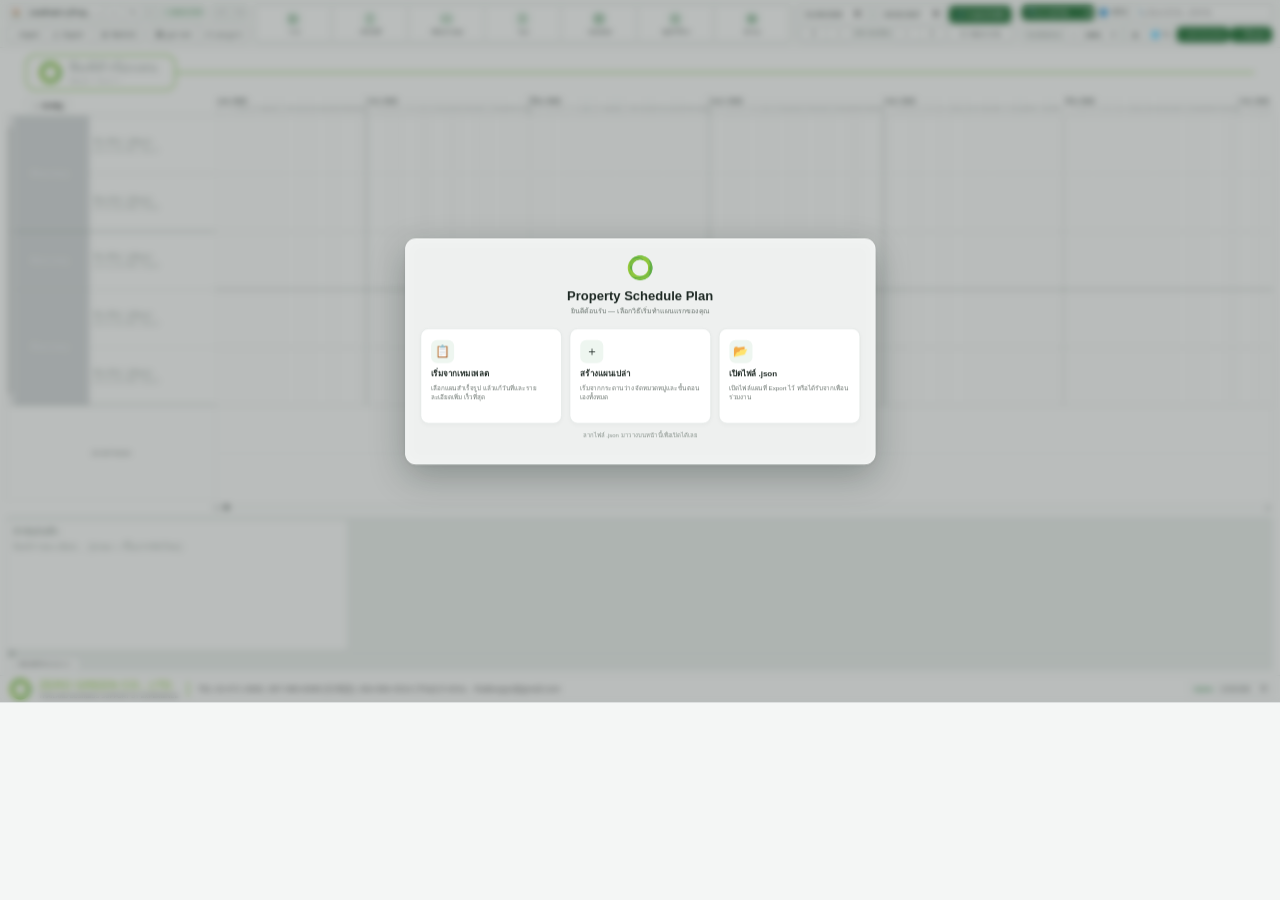
==== index.html @ 19c10e27 "Fixed-size board: identical layout on every machine and screen - index.html is now a shell that runs" ====
<!DOCTYPE html>
<html lang="th">

<head>
    <meta charset="UTF-8">
    <meta name="viewport" content="width=device-width, initial-scale=1.0">

    <title>Property Schedule Plan</title>

    <!-- ติดตั้งเป็นแอปบนเครื่อง (Edge / Chrome → ติดตั้งแอปนี้) · ไอคอนแท็บ -->
    <link rel="manifest" href="manifest.webmanifest">
    <meta name="theme-color" content="#2e8b57">
    <link rel="icon" type="image/png" sizes="192x192" href="icons/icon-192.png">
    <link rel="apple-touch-icon" href="icons/apple-touch-icon.png">

    <!--
        กรอบขนาดคงที่ — หน้ากระดานเหมือนกันทุกเครื่อง / ทุกขนาดจอ

        ตัวโปรแกรม (app.html) ทำงานในหน้าต่างเสมือน 2557 × 1403 เสมอ (ขนาดหน้าเว็บเต็มจอของเครื่องหลัก — จอ 2560×1440 · 150%)
        → ความสูงหมวด ความกว้างช่องวัน ขนาดตัวอักษร ตำแหน่งทุกชิ้น คำนวณเท่ากันทุกเครื่อง
        แล้วกรอบนี้ย่อ / ขยายทั้งก้อนให้เต็มความกว้างจอจริง (สูงต่างกันนิดหน่อย → ปรับแนวตั้งให้พอดี · ต่างมาก → เลื่อนลงดูได้)
    -->
    <style>
        html,
        body {
            margin: 0;
            width: 100%;
            height: 100%;
            overflow-x: hidden;
            overflow-y: hidden;
            background: #f4f6f5;
        }

        /* จอเตี้ยกว่ากระดานมาก → เลื่อนขึ้นลงดูส่วนล่างได้ */
        html.zg-scroll,
        html.zg-scroll body {
            overflow-y: auto;
        }

        #zgSpacer {
            width: 1px;
            height: 0;
        }

        #zgStage {
            position: absolute;
            left: 0;
            top: 0;
            width: 2557px;
            height: 1403px;
            transform-origin: 0 0;
            box-shadow: 0 0 0 1px rgba(0, 0, 0, .06);
        }

        #zgApp {
            display: block;
            width: 100%;
            height: 100%;
            border: 0;
            background: #ffffff;
        }

        @media print {
            #zgStage { position: static; transform: none !important; }
        }
    </style>
</head>

<body>
    <div id="zgSpacer"></div>
    <div id="zgStage">
        <iframe id="zgApp" title="Property Schedule Plan" allow="clipboard-read; clipboard-write; fullscreen"></iframe>
    </div>

    <script>
        (function () {

            /* ต้องตรงกับขนาดกรอบใน CSS ด้านบน */
            const W = 2557;
            const H = 1403;

            /* ความสูงต่างจากกรอบไม่เกินเท่านี้ → บีบ/ยืดแนวตั้งนิดเดียวให้เต็มจอพอดี (มองไม่ออก) */
            const FILL_TOLERANCE = 0.06;

            const stage = document.getElementById("zgStage");
            const spacer = document.getElementById("zgSpacer");
            const frame = document.getElementById("zgApp");

            /* ลิงก์จาก CRM (?customer_id=…) / ลิงก์อื่น → ส่งต่อให้ตัวโปรแกรมครบ */
            frame.src = "app.html" + location.search + location.hash;

            /*
                เต็มความกว้างเสมอ (ไม่มีขอบซ้าย-ขวา)
                - สูงไม่พอ/เกินนิดหน่อย → ปรับแนวตั้งให้พอดีจอ
                - สูงไม่พอมาก → คงสัดส่วน เลื่อนลงดูได้ · สูงเกินมาก → คงสัดส่วน เว้นด้านล่าง
            */
            function fit() {
                const root = document.documentElement;
                const vh = window.innerHeight;
                let vw = window.innerWidth;
                let sx = vw / W;
                let sy = sx;
                const need = H * sx;
                if (Math.abs(need - vh) / vh <= FILL_TOLERANCE) {
                    sy = vh / H;
                    root.classList.remove("zg-scroll");
                } else if (need > vh) {
                    root.classList.add("zg-scroll");
                    vw = root.clientWidth || vw;          // มีแถบเลื่อน → กว้างลดลง
                    sx = sy = vw / W;
                } else {
                    root.classList.remove("zg-scroll");
                }
                sx = Math.max(0.1, sx);
                sy = Math.max(0.1, sy);
                stage.style.transform = `scale(${sx}, ${sy})`;
                spacer.style.height = root.classList.contains("zg-scroll") ? `${Math.ceil(H * sy)}px` : "0px";
            }

            fit();
            window.addEventListener("resize", fit);

            function focusApp() {
                try { frame.contentWindow.focus(); } catch (error) { /* ไม่เป็นไร */ }
            }

            /* ชื่อแท็บ + สีพื้นขอบ ตามตัวโปรแกรม (โหมดมืด) */
            function syncChrome() {
                try {
                    const doc = frame.contentDocument;
                    if (!doc) return;
                    if (doc.title && doc.title !== document.title) document.title = doc.title;
                    const bg = doc.body ? getComputedStyle(doc.body).backgroundColor : "";
                    if (bg && bg !== "rgba(0, 0, 0, 0)" && document.body.style.background !== bg) document.body.style.background = bg;
                } catch (error) { /* ไม่เป็นไร */ }
            }

            frame.addEventListener("load", () => {
                focusApp();
                syncChrome();
            });

            setInterval(syncChrome, 2000);

            /* คลิกที่ขอบ → กลับไปที่ตัวโปรแกรม (ปุ่มลัดใช้ได้ต่อ) */
            document.addEventListener("pointerdown", event => {
                if (event.target !== frame) focusApp();
            });

            /* Ctrl+P ตอนโฟกัสอยู่ที่กรอบ → พิมพ์ A3 ของโปรแกรม */
            window.addEventListener("keydown", event => {
                if ((event.ctrlKey || event.metaKey) && (event.key === "p" || event.key === "P")) {
                    try {
                        const app = frame.contentWindow;
                        if (app.ZGPrintA3 && typeof app.ZGPrintA3.print === "function") {
                            event.preventDefault();
                            app.ZGPrintA3.print();
                        }
                    } catch (error) { /* ไม่เป็นไร */ }
                }
            });
        })();
    </script>
</body>

</html>
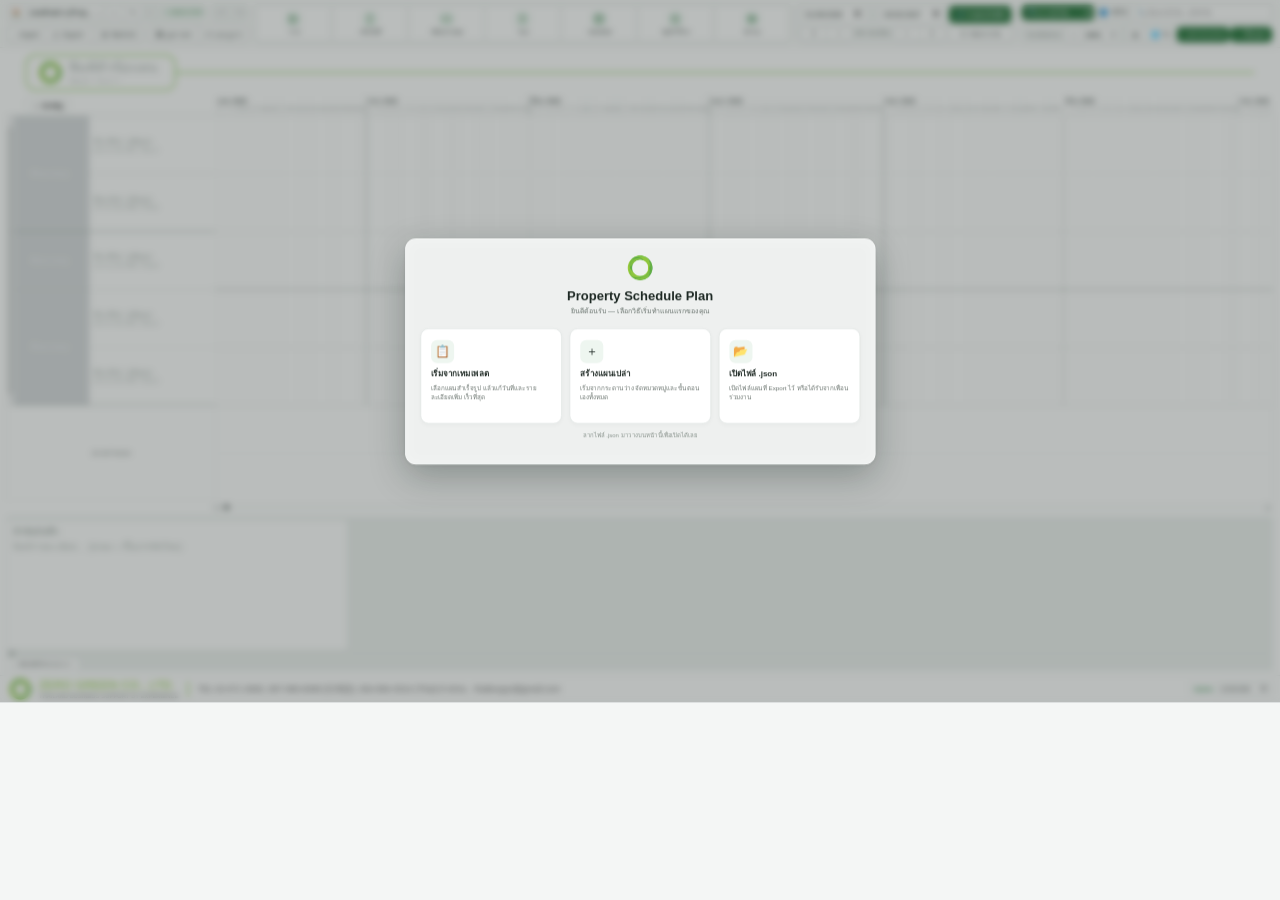
==== commit 6048d47d: "Ultrawide fit, CUS-/JOB- plan names, tidy plan menu - Ultrawide screens (aspect >= 2.2, e.g. 3440x14" ====
--- a/index.html
+++ b/index.html
@@ -82,6 +82,9 @@
             /* ความสูงต่างจากกรอบไม่เกินเท่านี้ → บีบ/ยืดแนวตั้งนิดเดียวให้เต็มจอพอดี (มองไม่ออก) */
             const FILL_TOLERANCE = 0.06;
 
+            /* จอกว้างพิเศษ (21:9 เช่น 3440×1440) เท่านั้นที่ใช้ "พอดีความสูง วางกลาง" — จอ 16:9 / โน้ตบุ๊ก ทำงานเหมือนเดิม */
+            const ULTRAWIDE = 2.2;
+
             const stage = document.getElementById("zgStage");
             const spacer = document.getElementById("zgSpacer");
             const frame = document.getElementById("zgApp");
@@ -92,7 +95,8 @@
             /*
                 เต็มความกว้างเสมอ (ไม่มีขอบซ้าย-ขวา)
                 - สูงไม่พอ/เกินนิดหน่อย → ปรับแนวตั้งให้พอดีจอ
-                - สูงไม่พอมาก → คงสัดส่วน เลื่อนลงดูได้ · สูงเกินมาก → คงสัดส่วน เว้นด้านล่าง
+                - จอกว้างพิเศษ (กว้างกว่ากระดานมาก) → พอดีความสูง วางกลางจอ
+                - สูงไม่พอมาก (จอแคบ) → คงสัดส่วน เลื่อนลงดูได้ · สูงเกินมาก → คงสัดส่วน เว้นด้านล่าง
             */
             function fit() {
                 const root = document.documentElement;
@@ -101,8 +105,14 @@
                 let sx = vw / W;
                 let sy = sx;
                 const need = H * sx;
+                let left = 0;
                 if (Math.abs(need - vh) / vh <= FILL_TOLERANCE) {
                     sy = vh / H;
+                    root.classList.remove("zg-scroll");
+                } else if (need > vh && vw / vh >= ULTRAWIDE) {
+                    /* จอกว้างพิเศษ (เช่น 3440×1440) → พอดีความสูง วางกลางจอ เห็นทั้งกระดานไม่ต้องเลื่อน */
+                    sx = sy = vh / H;
+                    left = Math.round((vw - W * sx) / 2);
                     root.classList.remove("zg-scroll");
                 } else if (need > vh) {
                     root.classList.add("zg-scroll");
@@ -113,7 +123,7 @@
                 }
                 sx = Math.max(0.1, sx);
                 sy = Math.max(0.1, sy);
-                stage.style.transform = `scale(${sx}, ${sy})`;
+                stage.style.transform = `translate(${left}px, 0) scale(${sx}, ${sy})`;
                 spacer.style.height = root.classList.contains("zg-scroll") ? `${Math.ceil(H * sy)}px` : "0px";
             }
 
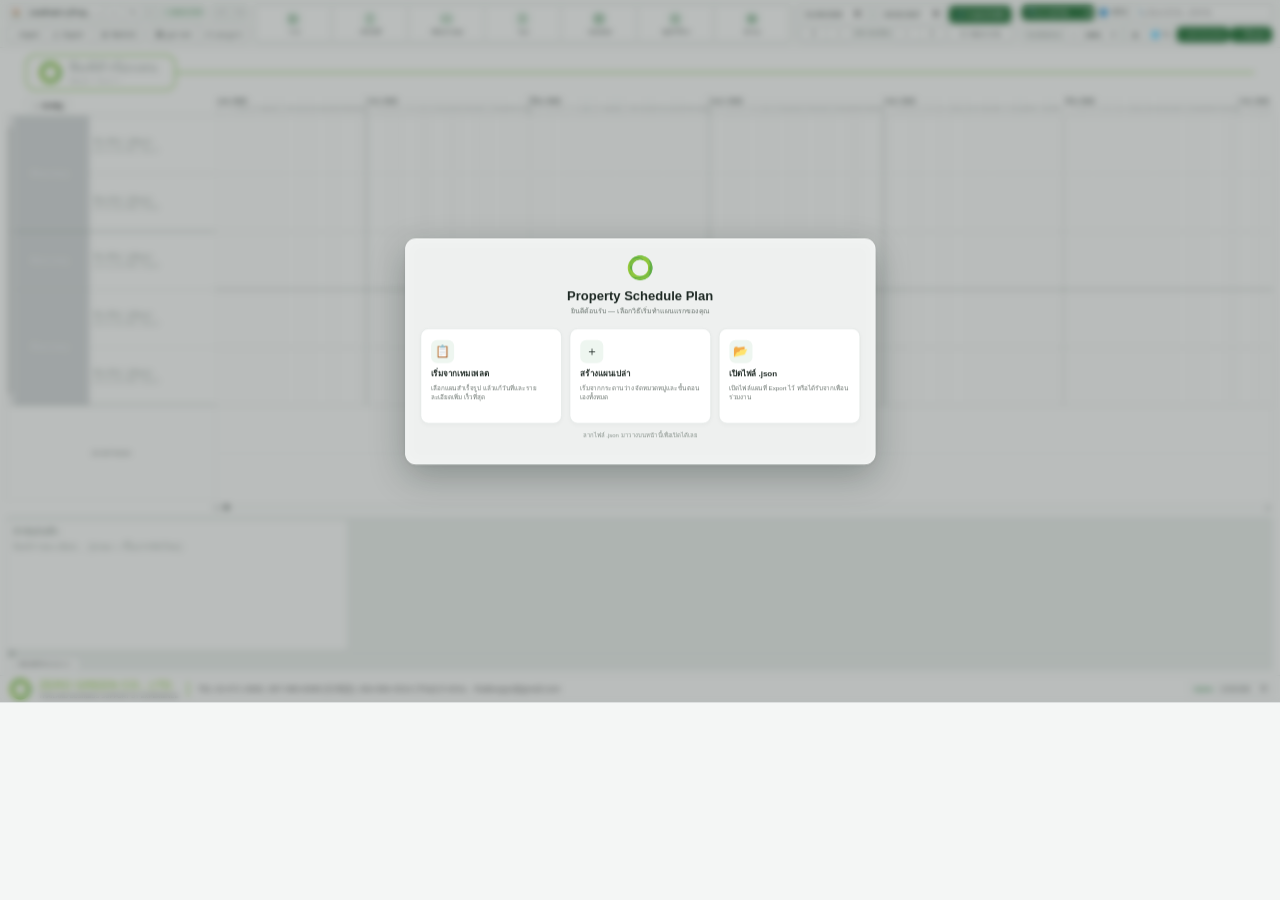
==== commit ee7b97fe: "Convert legacy free text boxes once; ultrawide display zoom - Plans saved before the fixed-size boar" ====
--- a/index.html
+++ b/index.html
@@ -60,8 +60,61 @@
             background: #ffffff;
         }
 
+        /* จอกว้างพิเศษ: ปุ่มขยายการแสดงผล (เฉพาะเครื่อง · อยู่ในขอบว่างขวาล่าง · ไม่ยุ่งกับแผน / งานพิมพ์) */
+        #zgZoom {
+            position: fixed;
+            right: 14px;
+            bottom: 14px;
+            z-index: 10;
+            display: none;
+            align-items: center;
+            gap: 2px;
+            padding: 4px;
+            border: 1px solid #d6ddd9;
+            border-radius: 10px;
+            background: #ffffff;
+            box-shadow: 0 6px 18px -10px rgba(30, 41, 36, .35);
+            font: 12px/1 "Segoe UI", Tahoma, sans-serif;
+            color: #26302b;
+        }
+
+        html.zg-ultra #zgZoom {
+            display: flex;
+        }
+
+        #zgZoom span {
+            padding: 0 6px;
+            color: #66736c;
+        }
+
+        #zgZoom b {
+            min-width: 44px;
+            text-align: center;
+        }
+
+        #zgZoom button {
+            width: 28px;
+            height: 26px;
+            border: 0;
+            border-radius: 7px;
+            background: #eef3f0;
+            color: #26302b;
+            font: 600 15px/1 "Segoe UI", Tahoma, sans-serif;
+            cursor: pointer;
+        }
+
+        #zgZoom button:hover {
+            background: #dfeae4;
+        }
+
+        #zgZoom button:disabled {
+            opacity: .4;
+            cursor: default;
+        }
+
         @media print {
             #zgStage { position: static; transform: none !important; }
+            #zgZoom { display: none !important; }
         }
     </style>
 </head>
@@ -72,6 +125,13 @@
         <iframe id="zgApp" title="Property Schedule Plan" allow="clipboard-read; clipboard-write; fullscreen"></iframe>
     </div>
 
+    <div id="zgZoom" role="group" aria-label="ขนาดการแสดงผลบนจอนี้">
+        <span>ขนาดบนจอ</span>
+        <button type="button" data-zoom="-1" aria-label="ย่อ">−</button>
+        <b id="zgZoomValue">100%</b>
+        <button type="button" data-zoom="1" aria-label="ขยาย">+</button>
+    </div>
+
     <script>
         (function () {
 
@@ -84,6 +144,14 @@
 
             /* จอกว้างพิเศษ (21:9 เช่น 3440×1440) เท่านั้นที่ใช้ "พอดีความสูง วางกลาง" — จอ 16:9 / โน้ตบุ๊ก ทำงานเหมือนเดิม */
             const ULTRAWIDE = 2.2;
+
+            /* จอกว้างพิเศษ: ขยายการแสดงผลได้ (จำไว้ในเครื่อง) · เหลือขอบข้างอย่างน้อยเท่านี้ ให้ปุ่มไม่ทับกระดาน */
+            const ZOOM_KEY = "zg-ultrawide-zoom";
+            const ZOOM_STEP = 0.1;
+            const SIDE_MIN = 230;
+            let ultraZoom = 1;
+            try { ultraZoom = Math.max(1, Number(localStorage.getItem(ZOOM_KEY)) || 1); } catch (error) { /* ไม่เป็นไร */ }
+            let ultraMax = 1;
 
             const stage = document.getElementById("zgStage");
             const spacer = document.getElementById("zgSpacer");
@@ -98,8 +166,12 @@
                 - จอกว้างพิเศษ (กว้างกว่ากระดานมาก) → พอดีความสูง วางกลางจอ
                 - สูงไม่พอมาก (จอแคบ) → คงสัดส่วน เลื่อนลงดูได้ · สูงเกินมาก → คงสัดส่วน เว้นด้านล่าง
             */
+            const zoomValue = document.getElementById("zgZoomValue");
+            const zoomButtons = document.querySelectorAll("#zgZoom button");
+
             function fit() {
                 const root = document.documentElement;
+                let ultra = false;
                 const vh = window.innerHeight;
                 let vw = window.innerWidth;
                 let sx = vw / W;
@@ -110,10 +182,23 @@
                     sy = vh / H;
                     root.classList.remove("zg-scroll");
                 } else if (need > vh && vw / vh >= ULTRAWIDE) {
-                    /* จอกว้างพิเศษ (เช่น 3440×1440) → พอดีความสูง วางกลางจอ เห็นทั้งกระดานไม่ต้องเลื่อน */
-                    sx = sy = vh / H;
+                    /* จอกว้างพิเศษ (เช่น 3440×1440) → พอดีความสูง วางกลางจอ เห็นทั้งกระดานไม่ต้องเลื่อน
+                       ขยายเพิ่มได้ด้วยปุ่ม "ขนาดบนจอ" (เกินความสูงจอ → เลื่อนลงดูได้) */
+                    ultra = true;
+                    const base = vh / H;
+                    ultraMax = Math.max(1, Math.floor((vw - SIDE_MIN * 2) / (W * base) * 10) / 10);
+                    const zoom = Math.min(ultraZoom, ultraMax);
+                    sx = sy = base * zoom;
+                    if (H * sy > vh + 1) {
+                        root.classList.add("zg-scroll");
+                        vw = root.clientWidth || vw;
+                    } else {
+                        root.classList.remove("zg-scroll");
+                    }
                     left = Math.round((vw - W * sx) / 2);
-                    root.classList.remove("zg-scroll");
+                    zoomValue.textContent = `${Math.round(zoom * 100)}%`;
+                    zoomButtons[0].disabled = zoom <= 1.001;
+                    zoomButtons[1].disabled = zoom >= ultraMax - 0.001;
                 } else if (need > vh) {
                     root.classList.add("zg-scroll");
                     vw = root.clientWidth || vw;          // มีแถบเลื่อน → กว้างลดลง
@@ -125,7 +210,18 @@
                 sy = Math.max(0.1, sy);
                 stage.style.transform = `translate(${left}px, 0) scale(${sx}, ${sy})`;
                 spacer.style.height = root.classList.contains("zg-scroll") ? `${Math.ceil(H * sy)}px` : "0px";
+                root.classList.toggle("zg-ultra", ultra);
             }
+
+            document.getElementById("zgZoom").addEventListener("click", event => {
+                const button = event.target.closest("[data-zoom]");
+                if (!button) return;
+                const next = Math.round((Math.min(ultraZoom, ultraMax) + Number(button.dataset.zoom) * ZOOM_STEP) * 100) / 100;
+                ultraZoom = Math.max(1, Math.min(ultraMax, next));
+                try { localStorage.setItem(ZOOM_KEY, String(ultraZoom)); } catch (error) { /* ไม่เป็นไร */ }
+                fit();
+                focusApp();
+            });
 
             fit();
             window.addEventListener("resize", fit);
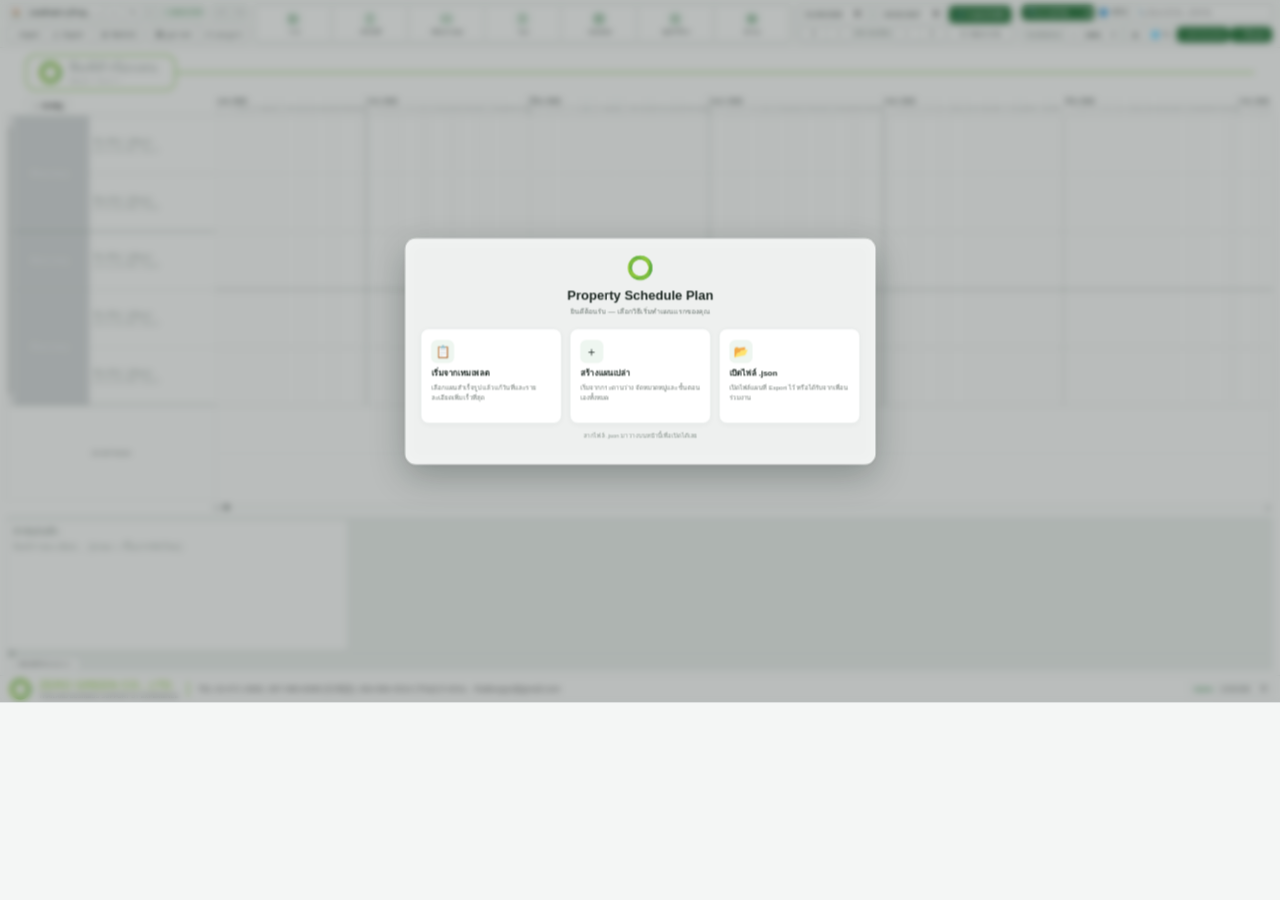
==== commit 9899fb62: "Chrome only; use the installed app when present - Non-Chrome browsers (and apps installed via them) " ====
--- a/index.html
+++ b/index.html
@@ -112,6 +112,112 @@
             cursor: default;
         }
 
+        /* หน้าแจ้ง: ใช้ได้เฉพาะ Chrome / เปิดในแอป */
+        #zgGate {
+            position: fixed;
+            inset: 0;
+            z-index: 50;
+            display: none;
+            place-items: center;
+            padding: 24px;
+            background: #f4f6f5;
+            font: 15px/1.55 "Segoe UI", Tahoma, sans-serif;
+            color: #26302b;
+        }
+
+        html.zg-gated #zgGate {
+            display: grid;
+        }
+
+        html.zg-gated #zgStage,
+        html.zg-gated #zgZoom {
+            display: none !important;
+        }
+
+        .zg-gate__card {
+            width: min(560px, 100%);
+            padding: 32px 32px 26px;
+            border: 1px solid #dfe6e2;
+            border-radius: 18px;
+            background: #ffffff;
+            box-shadow: 0 24px 60px -30px rgba(20, 40, 30, .35);
+            text-align: center;
+        }
+
+        .zg-gate__logo {
+            width: 54px;
+            height: 54px;
+            margin: 0 auto 14px;
+            border: 7px solid #7ac143;
+            border-radius: 50%;
+            box-sizing: border-box;
+        }
+
+        .zg-gate__card h1 {
+            margin: 0 0 8px;
+            font-size: 21px;
+        }
+
+        .zg-gate__card p {
+            margin: 0 0 18px;
+            color: #55625b;
+        }
+
+        .zg-gate__actions {
+            display: flex;
+            flex-direction: column;
+            gap: 10px;
+        }
+
+        .zg-gate__btn {
+            display: block;
+            padding: 11px 16px;
+            border: 1px solid #cfdcd4;
+            border-radius: 10px;
+            background: #ffffff;
+            color: #26302b;
+            font: 600 14px/1.3 "Segoe UI", Tahoma, sans-serif;
+            text-decoration: none;
+            cursor: pointer;
+        }
+
+        .zg-gate__btn--primary {
+            border-color: #2e8b57;
+            background: #2e8b57;
+            color: #ffffff;
+        }
+
+        .zg-gate__btn:hover {
+            filter: brightness(.96);
+        }
+
+        .zg-gate__hint {
+            margin: 16px 0 0;
+            padding-left: 18px;
+            font-size: 12.5px;
+            color: #7a867f;
+            text-align: left;
+        }
+
+        .zg-gate__hint:empty {
+            display: none;
+        }
+
+        .zg-gate__hint li {
+            margin: 3px 0;
+        }
+
+        .zg-gate__skip {
+            display: inline-block;
+            margin-top: 14px;
+            font-size: 12px;
+            color: #8a978f;
+            background: none;
+            border: 0;
+            text-decoration: underline;
+            cursor: pointer;
+        }
+
         @media print {
             #zgStage { position: static; transform: none !important; }
             #zgZoom { display: none !important; }
@@ -123,6 +229,16 @@
     <div id="zgSpacer"></div>
     <div id="zgStage">
         <iframe id="zgApp" title="Property Schedule Plan" allow="clipboard-read; clipboard-write; fullscreen"></iframe>
+    </div>
+
+    <div id="zgGate" role="dialog" aria-modal="true" aria-labelledby="zgGateTitle">
+        <div class="zg-gate__card">
+            <div class="zg-gate__logo" aria-hidden="true"></div>
+            <h1 id="zgGateTitle"></h1>
+            <p id="zgGateText"></p>
+            <div class="zg-gate__actions" id="zgGateActions"></div>
+            <ul class="zg-gate__hint" id="zgGateHint"></ul>
+        </div>
     </div>
 
     <div id="zgZoom" role="group" aria-label="ขนาดการแสดงผลบนจอนี้">
@@ -157,8 +273,161 @@
             const spacer = document.getElementById("zgSpacer");
             const frame = document.getElementById("zgApp");
 
-            /* ลิงก์จาก CRM (?customer_id=…) / ลิงก์อื่น → ส่งต่อให้ตัวโปรแกรมครบ */
-            frame.src = "app.html" + location.search + location.hash;
+            /*
+                ลิงก์ส่งต่อให้ตัวโปรแกรมครบ (?customer_id=… จาก CRM ฯลฯ)
+                เปิดผ่าน "ลิงก์เปิดแอป" (web+zgplan://open?…) → Chrome ส่งมาเป็น ?launch=… → แกะค่าเดิมออกมา
+            */
+            function appQuery() {
+                const params = new URLSearchParams(location.search);
+                const launch = params.get("launch");
+                if (launch) {
+                    const at = launch.indexOf("?");
+                    return at >= 0 ? launch.slice(at) : "";
+                }
+                return location.search;
+            }
+
+            /* =====================================================
+               ใช้ได้เฉพาะ Google Chrome · เครื่องที่ติดตั้งแอปแล้ว → ใช้แอป
+            ===================================================== */
+
+            const isApp = ["standalone", "window-controls-overlay", "minimal-ui", "fullscreen"]
+                .some(mode => window.matchMedia && window.matchMedia(`(display-mode: ${mode})`).matches);
+
+            function browserName() {
+                const brands = (navigator.userAgentData && navigator.userAgentData.brands || []).map(b => b.brand);
+                const ua = navigator.userAgent || "";
+                if (brands.includes("Microsoft Edge") || /Edg\//.test(ua)) return "Microsoft Edge";
+                if (brands.includes("Opera") || /OPR\//.test(ua)) return "Opera";
+                if (brands.includes("Brave") || navigator.brave) return "Brave";
+                if (/Firefox\//.test(ua)) return "Firefox";
+                if (brands.includes("Google Chrome") || brands.includes("HeadlessChrome")) return "Chrome";
+                if (!brands.length && /Chrome\//.test(ua) && !/Edg\/|OPR\/|Vivaldi|YaBrowser|SamsungBrowser/.test(ua)) return "Chrome";
+                if (/Safari\//.test(ua) && !/Chrome\//.test(ua)) return "Safari";
+                return "เบราว์เซอร์นี้";
+            }
+
+            function download(name, text) {
+                const a = document.createElement("a");
+                a.href = URL.createObjectURL(new Blob([text], { type: "application/json" }));
+                a.download = name;
+                document.body.appendChild(a);
+                a.click();
+                a.remove();
+                setTimeout(() => URL.revokeObjectURL(a.href), 4000);
+            }
+
+            function readKey(key) {
+                try { return localStorage.getItem(key); } catch (error) { return null; }
+            }
+
+            function showGate({ title, text, actions, hints, skip }) {
+                document.getElementById("zgGateTitle").textContent = title;
+                document.getElementById("zgGateText").textContent = text;
+                const box = document.getElementById("zgGateActions");
+                box.innerHTML = "";
+                actions.forEach(action => {
+                    const el = document.createElement(action.href ? "a" : "button");
+                    el.className = "zg-gate__btn" + (action.primary ? " zg-gate__btn--primary" : "");
+                    el.textContent = action.label;
+                    if (action.href) el.href = action.href;
+                    else el.type = "button";
+                    if (action.run) el.addEventListener("click", action.run);
+                    box.appendChild(el);
+                });
+                const hint = document.getElementById("zgGateHint");
+                hint.innerHTML = "";
+                (hints || []).forEach(line => { const li = document.createElement("li"); li.textContent = line; hint.appendChild(li); });
+                document.querySelectorAll(".zg-gate__skip").forEach(el => el.remove());
+                if (skip) {
+                    const b = document.createElement("button");
+                    b.type = "button";
+                    b.className = "zg-gate__skip";
+                    b.textContent = skip.label;
+                    b.addEventListener("click", skip.run);
+                    hint.after(b);
+                }
+                document.documentElement.classList.add("zg-gated");
+            }
+
+            /* เบราว์เซอร์อื่น: ไม่โหลดโปรแกรม · ให้ดาวน์โหลดแผน/เทมเพลตที่ทำไว้ในเบราว์เซอร์นี้ไปกู้คืนใน Chrome */
+            function gateNotChrome(name) {
+                const link = location.href;
+                const tag = name.replace(/\s+/g, "-");
+                const actions = [{
+                    label: "คัดลอกลิงก์ไปเปิดใน Chrome",
+                    primary: true,
+                    run: event => {
+                        const done = () => { event.target.textContent = "คัดลอกลิงก์แล้ว — วางในช่องที่อยู่ของ Chrome"; };
+                        if (navigator.clipboard) navigator.clipboard.writeText(link).then(done, done); else done();
+                    }
+                }];
+                const plans = readKey("zg-property-schedule-plans-v1");
+                if (plans) {
+                    actions.push({ label: "ดาวน์โหลดแผนทั้งหมดในเบราว์เซอร์นี้ (.json)", run: () => download(`plans-from-${tag}.json`, plans) });
+                }
+                const tpls = readKey("zg-property-schedule-templates-v1");
+                const hasTpls = Boolean(tpls && tpls !== "[]");
+                if (hasTpls) {
+                    actions.push({ label: "ดาวน์โหลดเทมเพลตที่บันทึกไว้ (.json)", run: () => {
+                        let list = [];
+                        try { list = JSON.parse(tpls) || []; } catch (error) { list = []; }
+                        download(`templates-from-${tag}.json`, JSON.stringify({ app: "zg-property-schedule-templates", version: 1, exportedAt: new Date().toISOString(), templates: list }, null, 2));
+                    } });
+                }
+                actions.push({ label: "ดาวน์โหลด Google Chrome", href: "https://www.google.com/chrome/" });
+                const hints = [];
+                if (plans || hasTpls) {
+                    hints.push("แผนที่ทำไว้ในเบราว์เซอร์นี้ไม่ย้ายไป Chrome เอง — กดดาวน์โหลดเก็บไว้ก่อน");
+                    if (plans) hints.push("ใน Chrome: กดชื่อแผน › ⟲ กู้คืนจากสำรอง › เปิดไฟล์สำรอง (.json) › กู้แผนนี้");
+                    if (hasTpls) hints.push("เทมเพลต: ใน Chrome เปิดเมนูเทมเพลต › ⬇ Import เทมเพลต (.json)");
+                }
+                if (isApp) hints.push("แอปนี้ติดตั้งผ่านเบราว์เซอร์อื่น — ถอนการติดตั้ง แล้วติดตั้งใหม่จาก Chrome");
+                showGate({
+                    title: "ใช้ได้เฉพาะ Google Chrome",
+                    text: `กรุณาเปิด Property Schedule Plan ด้วย Google Chrome (ตอนนี้เปิดด้วย ${name}${isApp ? " แบบแอป" : ""})`,
+                    actions,
+                    hints
+                });
+            }
+
+            /* Chrome แบบแท็บ บนเครื่องที่ติดตั้งแอปแล้ว → เปิดในแอป (ค่าจากลิงก์ เช่น CRM ส่งต่อครบ) */
+            function gateUseApp() {
+                const target = "web+zgplan://open" + appQuery() + location.hash;
+                showGate({
+                    title: "เครื่องนี้ติดตั้งแอปไว้แล้ว",
+                    text: "เปิดใช้งาน Property Schedule Plan จากแอปในเครื่อง",
+                    actions: [{ label: "เปิดในแอป", primary: true, href: target }],
+                    hints: [
+                        "ครั้งแรก Chrome จะถามยืนยันการเปิดแอป — กด เปิด / Open",
+                        "หรือเปิดแอปจาก Start menu / ไอคอนบน Desktop ก็ได้",
+                        "ปิดแท็บนี้ได้หลังแอปเปิดแล้ว"
+                    ],
+                    skip: { label: "ใช้ในเบราว์เซอร์ครั้งนี้", run: () => { document.documentElement.classList.remove("zg-gated"); startApp(); } }
+                });
+            }
+
+            let started = false;
+            function startApp() {
+                if (started) return;
+                started = true;
+                frame.src = "app.html" + appQuery() + location.hash;
+            }
+
+            (async function gate() {
+                const name = browserName();
+                if (name !== "Chrome") { gateNotChrome(name); return; }
+                if (!isApp && navigator.getInstalledRelatedApps) {
+                    try {
+                        const apps = await Promise.race([
+                            navigator.getInstalledRelatedApps(),
+                            new Promise(resolve => setTimeout(() => resolve([]), 1500))
+                        ]);
+                        if (Array.isArray(apps) && apps.some(app => app && app.platform === "webapp")) { gateUseApp(); return; }
+                    } catch (error) { /* ตรวจไม่ได้ → ใช้ต่อในแท็บ */ }
+                }
+                startApp();
+            })();
 
             /*
                 เต็มความกว้างเสมอ (ไม่มีขอบซ้าย-ขวา)
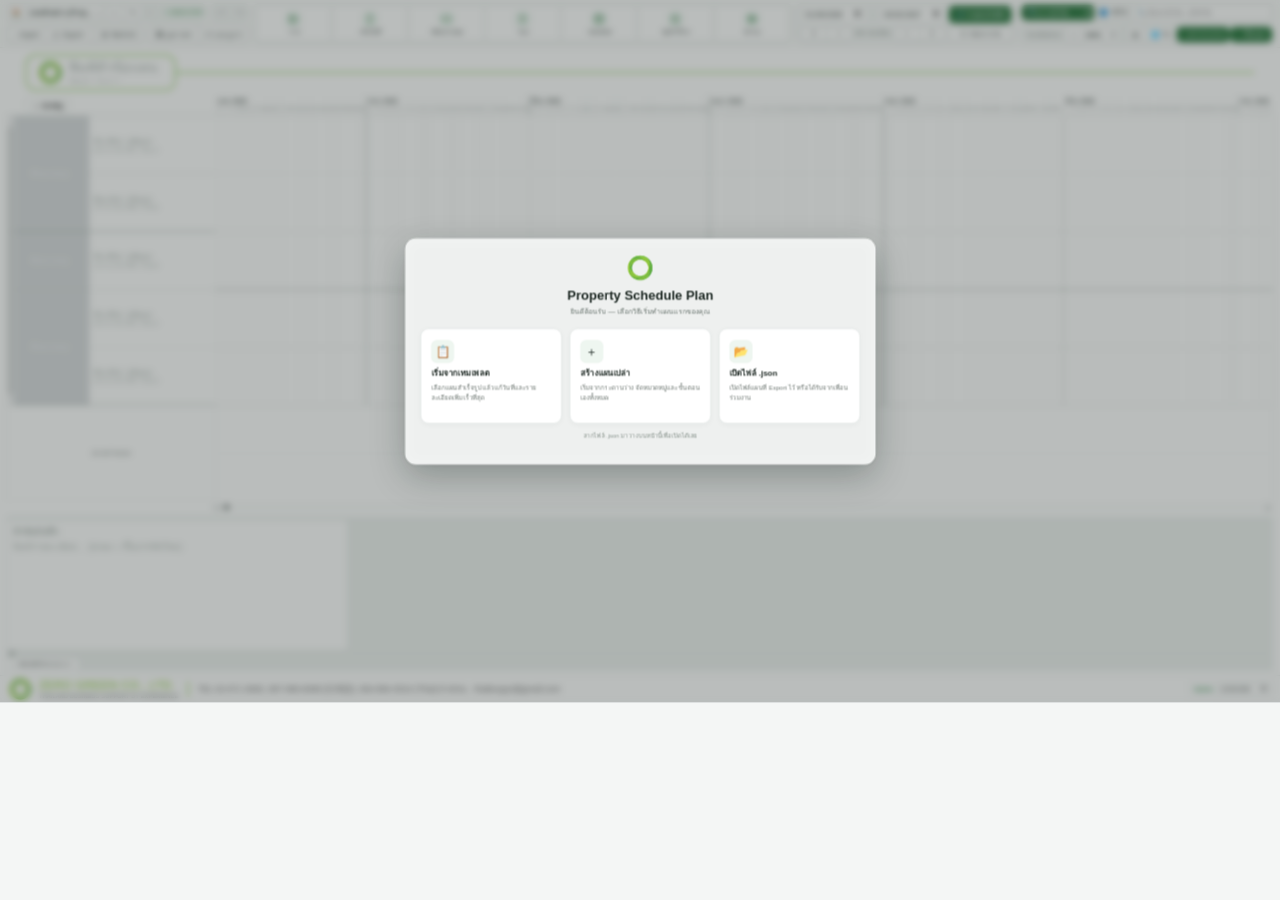
==== commit f7ceda15: "Installed apps always allowed; new orange logo and icons - Gate: an installed app (via Chrome or Edg" ====
--- a/index.html
+++ b/index.html
@@ -10,8 +10,10 @@
     <!-- ติดตั้งเป็นแอปบนเครื่อง (Edge / Chrome → ติดตั้งแอปนี้) · ไอคอนแท็บ -->
     <link rel="manifest" href="manifest.webmanifest">
     <meta name="theme-color" content="#2e8b57">
-    <link rel="icon" type="image/png" sizes="192x192" href="icons/icon-192.png">
-    <link rel="apple-touch-icon" href="icons/apple-touch-icon.png">
+    <link rel="icon" type="image/svg+xml" href="icons/logo.svg?v=2">
+    <link rel="icon" type="image/png" sizes="48x48" href="icons/favicon-48.png?v=2">
+    <link rel="icon" type="image/png" sizes="192x192" href="icons/icon-192.png?v=2">
+    <link rel="apple-touch-icon" href="icons/apple-touch-icon.png?v=2">
 
     <!--
         กรอบขนาดคงที่ — หน้ากระดานเหมือนกันทุกเครื่อง / ทุกขนาดจอ
@@ -145,12 +147,10 @@
         }
 
         .zg-gate__logo {
-            width: 54px;
-            height: 54px;
-            margin: 0 auto 14px;
-            border: 7px solid #7ac143;
-            border-radius: 50%;
-            box-sizing: border-box;
+            display: block;
+            width: 78px;
+            height: 78px;
+            margin: 0 auto 10px;
         }
 
         .zg-gate__card h1 {
@@ -233,7 +233,7 @@
 
     <div id="zgGate" role="dialog" aria-modal="true" aria-labelledby="zgGateTitle">
         <div class="zg-gate__card">
-            <div class="zg-gate__logo" aria-hidden="true"></div>
+            <img class="zg-gate__logo" src="icons/logo.svg?v=2" alt="" aria-hidden="true">
             <h1 id="zgGateTitle"></h1>
             <p id="zgGateText"></p>
             <div class="zg-gate__actions" id="zgGateActions"></div>
@@ -382,10 +382,9 @@
                     if (plans) hints.push("ใน Chrome: กดชื่อแผน › ⟲ กู้คืนจากสำรอง › เปิดไฟล์สำรอง (.json) › กู้แผนนี้");
                     if (hasTpls) hints.push("เทมเพลต: ใน Chrome เปิดเมนูเทมเพลต › ⬇ Import เทมเพลต (.json)");
                 }
-                if (isApp) hints.push("แอปนี้ติดตั้งผ่านเบราว์เซอร์อื่น — ถอนการติดตั้ง แล้วติดตั้งใหม่จาก Chrome");
                 showGate({
                     title: "ใช้ได้เฉพาะ Google Chrome",
-                    text: `กรุณาเปิด Property Schedule Plan ด้วย Google Chrome (ตอนนี้เปิดด้วย ${name}${isApp ? " แบบแอป" : ""})`,
+                    text: `กรุณาเปิด Property Schedule Plan ด้วย Google Chrome หรือแอปที่ติดตั้งในเครื่อง (ตอนนี้เปิดด้วย ${name})`,
                     actions,
                     hints
                 });
@@ -415,6 +414,8 @@
             }
 
             (async function gate() {
+                /* เปิดเป็นแอปที่ติดตั้งในเครื่อง (ผ่าน Chrome หรือ Edge) → ใช้งานได้เลย · ข้อมูลอยู่กับแอปนั้น */
+                if (isApp) { startApp(); return; }
                 const name = browserName();
                 if (name !== "Chrome") { gateNotChrome(name); return; }
                 if (!isApp && navigator.getInstalledRelatedApps) {
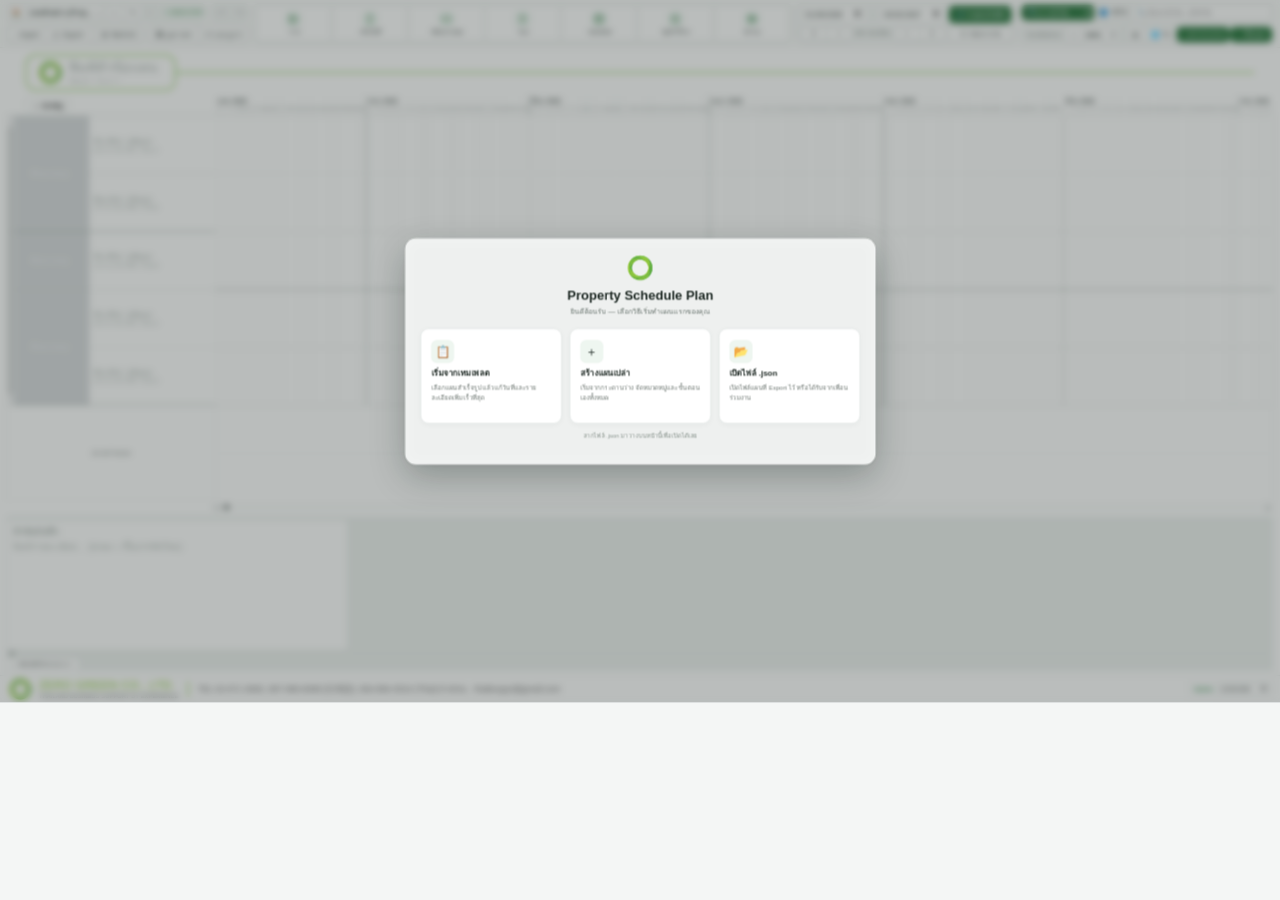
==== commit d24359c8: "Gate: detect any installed-app window; Edge tab with app installed opens the app - App = any display" ====
--- a/index.html
+++ b/index.html
@@ -291,8 +291,12 @@
                ใช้ได้เฉพาะ Google Chrome · เครื่องที่ติดตั้งแอปแล้ว → ใช้แอป
             ===================================================== */
 
-            const isApp = ["standalone", "window-controls-overlay", "minimal-ui", "fullscreen"]
-                .some(mode => window.matchMedia && window.matchMedia(`(display-mode: ${mode})`).matches);
+            /* แอปที่ติดตั้ง = ไม่ใช่แท็บเบราว์เซอร์ (standalone / window-controls-overlay / tabbed / minimal-ui …) */
+            const isApp = Boolean(window.matchMedia) && (
+                ["standalone", "window-controls-overlay", "minimal-ui", "fullscreen", "tabbed"]
+                    .some(mode => window.matchMedia(`(display-mode: ${mode})`).matches)
+                || (window.matchMedia("(display-mode: browser)").media !== "not all" && !window.matchMedia("(display-mode: browser)").matches)
+            ) || window.navigator.standalone === true;
 
             function browserName() {
                 const brands = (navigator.userAgentData && navigator.userAgentData.brands || []).map(b => b.brand);
@@ -391,7 +395,7 @@
             }
 
             /* Chrome แบบแท็บ บนเครื่องที่ติดตั้งแอปแล้ว → เปิดในแอป (ค่าจากลิงก์ เช่น CRM ส่งต่อครบ) */
-            function gateUseApp() {
+            function gateUseApp(appOnly) {
                 const target = "web+zgplan://open" + appQuery() + location.hash;
                 showGate({
                     title: "เครื่องนี้ติดตั้งแอปไว้แล้ว",
@@ -402,7 +406,8 @@
                         "หรือเปิดแอปจาก Start menu / ไอคอนบน Desktop ก็ได้",
                         "ปิดแท็บนี้ได้หลังแอปเปิดแล้ว"
                     ],
-                    skip: { label: "ใช้ในเบราว์เซอร์ครั้งนี้", run: () => { document.documentElement.classList.remove("zg-gated"); startApp(); } }
+                    /* แท็บที่ไม่ใช่ Chrome (เช่น Edge) → ใช้ในเบราว์เซอร์ไม่ได้ ต้องเปิดในแอป */
+                    skip: appOnly ? null : { label: "ใช้ในเบราว์เซอร์ครั้งนี้", run: () => { document.documentElement.classList.remove("zg-gated"); startApp(); } }
                 });
             }
 
@@ -417,16 +422,20 @@
                 /* เปิดเป็นแอปที่ติดตั้งในเครื่อง (ผ่าน Chrome หรือ Edge) → ใช้งานได้เลย · ข้อมูลอยู่กับแอปนั้น */
                 if (isApp) { startApp(); return; }
                 const name = browserName();
-                if (name !== "Chrome") { gateNotChrome(name); return; }
-                if (!isApp && navigator.getInstalledRelatedApps) {
+                /* แท็บ (Chrome หรือ Edge) บนเครื่องที่ติดตั้งแอปไว้แล้ว → เปิดในแอป */
+                if (navigator.getInstalledRelatedApps) {
                     try {
                         const apps = await Promise.race([
                             navigator.getInstalledRelatedApps(),
                             new Promise(resolve => setTimeout(() => resolve([]), 1500))
                         ]);
-                        if (Array.isArray(apps) && apps.some(app => app && app.platform === "webapp")) { gateUseApp(); return; }
-                    } catch (error) { /* ตรวจไม่ได้ → ใช้ต่อในแท็บ */ }
-                }
+                        if (Array.isArray(apps) && apps.some(app => app && app.platform === "webapp")) {
+                            gateUseApp(name !== "Chrome");
+                            return;
+                        }
+                    } catch (error) { /* ตรวจไม่ได้ → ไปขั้นถัดไป */ }
+                }
+                if (name !== "Chrome") { gateNotChrome(name); return; }
                 startApp();
             })();
 
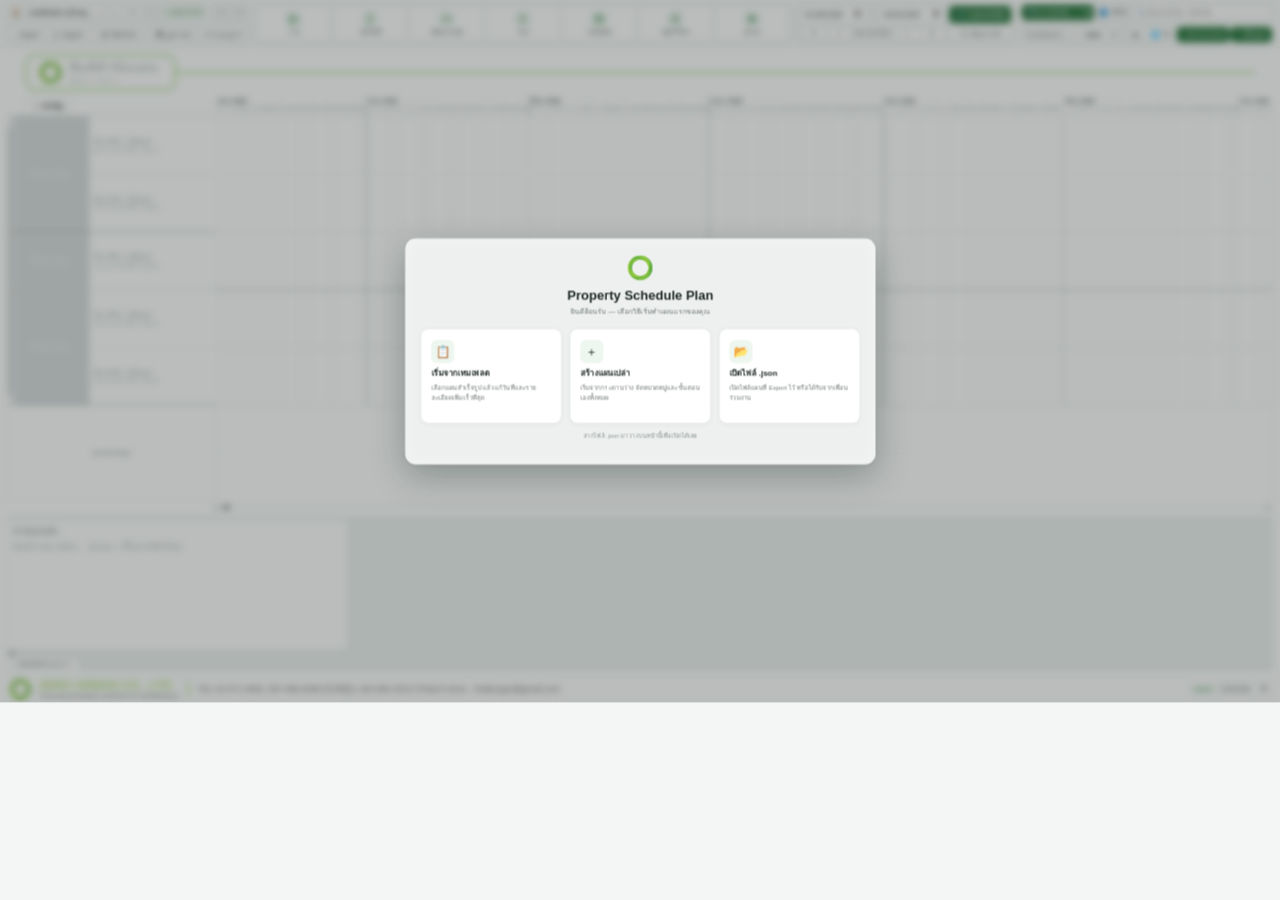
==== commit 9c415970: "New logo with gradients and depth for web and app icons Replace icons/logo.svg with the shaded desig" ====
--- a/index.html
+++ b/index.html
@@ -10,10 +10,10 @@
     <!-- ติดตั้งเป็นแอปบนเครื่อง (Edge / Chrome → ติดตั้งแอปนี้) · ไอคอนแท็บ -->
     <link rel="manifest" href="manifest.webmanifest">
     <meta name="theme-color" content="#2e8b57">
-    <link rel="icon" type="image/svg+xml" href="icons/logo.svg?v=2">
-    <link rel="icon" type="image/png" sizes="48x48" href="icons/favicon-48.png?v=2">
-    <link rel="icon" type="image/png" sizes="192x192" href="icons/icon-192.png?v=2">
-    <link rel="apple-touch-icon" href="icons/apple-touch-icon.png?v=2">
+    <link rel="icon" type="image/svg+xml" href="icons/logo.svg?v=3">
+    <link rel="icon" type="image/png" sizes="48x48" href="icons/favicon-48.png?v=3">
+    <link rel="icon" type="image/png" sizes="192x192" href="icons/icon-192.png?v=3">
+    <link rel="apple-touch-icon" href="icons/apple-touch-icon.png?v=3">
 
     <!--
         กรอบขนาดคงที่ — หน้ากระดานเหมือนกันทุกเครื่อง / ทุกขนาดจอ
@@ -233,7 +233,7 @@
 
     <div id="zgGate" role="dialog" aria-modal="true" aria-labelledby="zgGateTitle">
         <div class="zg-gate__card">
-            <img class="zg-gate__logo" src="icons/logo.svg?v=2" alt="" aria-hidden="true">
+            <img class="zg-gate__logo" src="icons/logo.svg?v=3" alt="" aria-hidden="true">
             <h1 id="zgGateTitle"></h1>
             <p id="zgGateText"></p>
             <div class="zg-gate__actions" id="zgGateActions"></div>
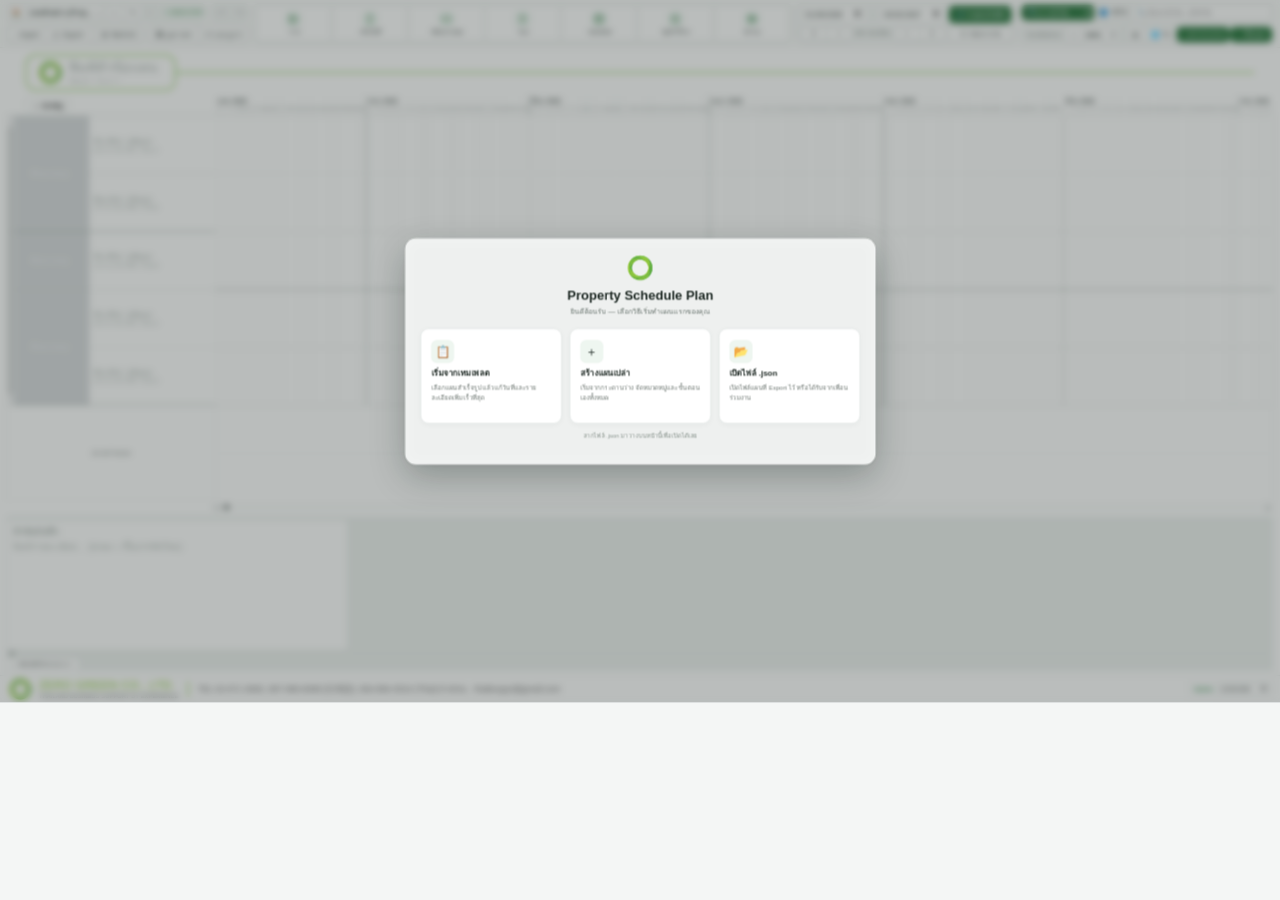
==== commit 6595261d: "Gate: reliable "copy link to Chrome" Show the full link in a selectable box; copy via Clipboard API " ====
--- a/index.html
+++ b/index.html
@@ -163,6 +163,24 @@
             color: #55625b;
         }
 
+        .zg-gate__link {
+            display: block;
+            width: 100%;
+            box-sizing: border-box;
+            margin: -4px 0 14px;
+            padding: 9px 12px;
+            border: 1px solid #cfdcd4;
+            border-radius: 10px;
+            background: #f6f9f7;
+            color: #26302b;
+            font: 13px/1.3 Consolas, "Segoe UI", monospace;
+            text-align: center;
+        }
+
+        .zg-gate__link[hidden] {
+            display: none;
+        }
+
         .zg-gate__actions {
             display: flex;
             flex-direction: column;
@@ -236,6 +254,7 @@
             <img class="zg-gate__logo" src="icons/logo.svg?v=3" alt="" aria-hidden="true">
             <h1 id="zgGateTitle"></h1>
             <p id="zgGateText"></p>
+            <input id="zgGateLink" class="zg-gate__link" type="text" readonly aria-label="ลิงก์สำหรับเปิดใน Chrome" hidden>
             <div class="zg-gate__actions" id="zgGateActions"></div>
             <ul class="zg-gate__hint" id="zgGateHint"></ul>
         </div>
@@ -358,12 +377,28 @@
             function gateNotChrome(name) {
                 const link = location.href;
                 const tag = name.replace(/\s+/g, "-");
+                const field = document.getElementById("zgGateLink");
+                field.value = link;
+                field.hidden = false;
+                field.addEventListener("focus", () => field.select());
+                const copyFallback = () => {
+                    field.focus();
+                    field.select();
+                    try { return document.execCommand("copy"); } catch (error) { return false; }
+                };
                 const actions = [{
                     label: "คัดลอกลิงก์ไปเปิดใน Chrome",
                     primary: true,
-                    run: event => {
-                        const done = () => { event.target.textContent = "คัดลอกลิงก์แล้ว — วางในช่องที่อยู่ของ Chrome"; };
-                        if (navigator.clipboard) navigator.clipboard.writeText(link).then(done, done); else done();
+                    run: async event => {
+                        const button = event.currentTarget;
+                        let ok = false;
+                        try {
+                            if (navigator.clipboard && navigator.clipboard.writeText) { await navigator.clipboard.writeText(link); ok = true; }
+                        } catch (error) { ok = false; }
+                        if (!ok) ok = copyFallback();
+                        button.textContent = ok
+                            ? "คัดลอกลิงก์แล้ว ✓ — เปิด Chrome › คลิกช่องที่อยู่ › Ctrl+V › Enter"
+                            : "คัดลอกอัตโนมัติไม่ได้ — ลิงก์ถูกเลือกไว้แล้ว กด Ctrl+C";
                     }
                 }];
                 const plans = readKey("zg-property-schedule-plans-v1");
@@ -380,7 +415,7 @@
                     } });
                 }
                 actions.push({ label: "ดาวน์โหลด Google Chrome", href: "https://www.google.com/chrome/" });
-                const hints = [];
+                const hints = ["เปิด Google Chrome › คลิกช่องที่อยู่ด้านบน › วางลิงก์ (Ctrl+V) › กด Enter"];
                 if (plans || hasTpls) {
                     hints.push("แผนที่ทำไว้ในเบราว์เซอร์นี้ไม่ย้ายไป Chrome เอง — กดดาวน์โหลดเก็บไว้ก่อน");
                     if (plans) hints.push("ใน Chrome: กดชื่อแผน › ⟲ กู้คืนจากสำรอง › เปิดไฟล์สำรอง (.json) › กู้แผนนี้");
